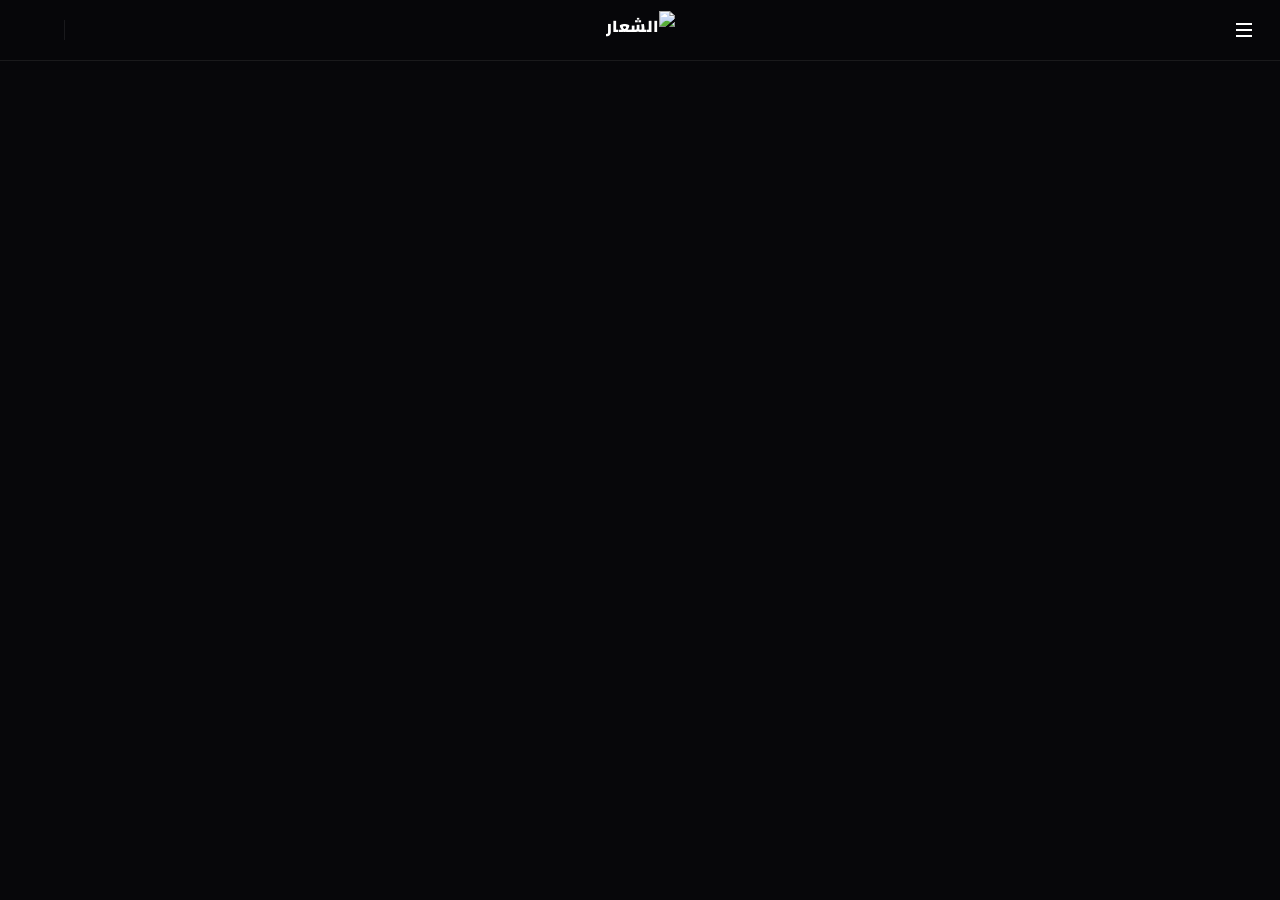
==== public/index.html @ fe0e0aca "Add files via upload" ====
<!DOCTYPE html>
<html lang="ar" dir="rtl">
<head>
<meta charset="UTF-8">
<meta name="viewport" content="width=device-width, initial-scale=1.0">
<title>الموقع</title>
<meta name="description" content="الموقع">
<link rel="preconnect" href="https://fonts.googleapis.com">
<link href="https://fonts.googleapis.com/css2?family=Cairo:wght@400;600;700;900&family=Tajawal:wght@300;400;500;700&family=Almarai:wght@400;700;800&family=Reem+Kufi:wght@400;700&family=Aref+Ruqaa:wght@400;700&family=Lalezar&family=Markazi+Text:wght@400;600;700&family=Amiri:wght@400;700&family=IBM+Plex+Sans+Arabic:wght@400;600;700&family=Noto+Kufi+Arabic:wght@400;700&display=swap" rel="stylesheet">
<link rel="stylesheet" href="/css/style.css">
</head>
<body>

<div class="topbar">
  <div class="topbar-side">
    <button class="burger" id="burger" aria-label="القائمة"><span></span><span></span><span></span></button>
  </div>
  <div class="brand"><img src="https://karftzjwbmknyditmuoc.supabase.co/storage/v1/object/public/Icon/Asber.png" alt="الشعار" class="brand-logo"></div>
  <div class="topbar-side topbar-actions" style="justify-content:flex-end;">
    <button class="topbar-icon-btn" id="searchBtn" title="بحث"></button>
    <button class="topbar-icon-btn" id="askBtn" title="اطرح سؤالك"></button>
    <span class="topbar-sep"></span>
    <span id="publishBadge" class="publish-badge" style="display:none;"></span>
    <button class="topbar-icon-btn" id="saveBtn" title="حفظ" style="display:none;"></button>
    <button class="topbar-icon-btn" id="inboxBtn" title="صندوق الأسئلة" style="display:none;"></button>
    <button class="topbar-icon-btn" id="authBtn" title="تسجيل الدخول"></button>
  </div>
</div>

<div id="editToolbar" class="edit-toolbar"></div>

<div class="overlay" id="overlay"></div>
<div id="lockScreen" class="lock-screen">
  <div class="auth-screen">
    <div class="auth-body">
      <div id="lockFormWrap">
        <div class="auth-head">
          <div class="auth-title">تسجيل دخول المؤسس</div>
          <div class="auth-sub">سجّل الدخول بالبريد المصرح له لإدارة الموقع.</div>
        </div>
        <div class="steps">
          <span class="dot active" id="lockDot1"></span>
          <span class="dot" id="lockDot2"></span>
        </div>
        <div id="lockStep1">
          <div class="fields-group">
            <div class="field-row">
              <input type="email" id="lockEmailInput" class="fi" placeholder="بريدك الإلكتروني">
            </div>
          </div>
          <button class="btn-main" id="lockSendBtn">
            <span id="lockSendText">إرسال رمز الدخول</span>
            <span class="sp" id="lockSendSp"></span>
          </button>
        </div>
        <div id="lockStep2" style="display:none;">
          <input type="text" id="lockCodeInput" class="otp-fi" placeholder="000000" inputmode="numeric" maxlength="8">
          <button class="btn-main" id="lockVerifyBtn">
            <span id="lockVerifyText">تأكيد</span>
            <span class="sp" id="lockVerifySp"></span>
          </button>
          <div class="resend-row">لم يصلك الرمز؟ <button class="lnk" id="lockCodeBack">رجوع وإعادة المحاولة</button></div>
        </div>
        <div class="links-row">
          <span></span>
          <button class="lnk dim" id="lockCancelBtn">إلغاء</button>
        </div>
      </div>
      <div id="lockDeniedWrap" style="display:none;">
        <div class="auth-head">
          <div class="auth-title">غير مصرّح</div>
          <div class="auth-sub">البريد <b id="deniedEmail"></b> غير مصرح له بالوصول إلى لوحة التحكم.</div>
        </div>
        <button class="btn-main" id="lockLogoutBtn">تسجيل الخروج وتجربة بريد آخر</button>
        <div class="links-row">
          <span></span>
          <button class="lnk dim" id="lockDeniedClose">إغلاق</button>
        </div>
      </div>
      <div class="vm-row" id="lockStatus" style="text-align:center;"></div>
    </div>
  </div>
</div>
<aside class="sidebar" id="sidebar">
  <div class="sidebar-inner" id="sidebarInner">
    <div class="menu-tree" id="menuTree"></div>
  </div>
</aside>

<main id="mainContent"></main>

<footer id="siteFooter"></footer>

<div class="modal-bg" id="modalBg">
  <div class="modal">
    <h4 id="modalTitle">إنشاء صفحة</h4>
    <input type="text" id="modalInput" placeholder="اسم الصفحة">
    <div class="type-select" id="typeSelect">
      <button type="button" class="type-opt active" data-type="content" id="typeContentBtn"></button>
      <button type="button" class="type-opt" data-type="qa" id="typeQaBtn"></button>
    </div>
    <select id="modalParent"></select>
    <div class="modal-actions">
      <button id="modalCancel">إلغاء</button>
      <button class="primary" id="modalConfirm">حفظ</button>
    </div>
  </div>
</div>

<div class="modal-bg" id="videoModalBg">
  <div class="modal">
    <h4>إدراج رابط</h4>
    <input type="text" id="videoUrlInput" placeholder="الصق رابط يوتيوب، رابط فيديو مباشر، أو أي رابط آخر">
    <div class="modal-actions">
      <button id="videoCancel">إلغاء</button>
      <button class="primary" id="videoConfirm">إدراج</button>
    </div>
  </div>
</div>

<div class="modal-bg" id="authModalBg">
  <div class="modal">
    <h4>تسجيل الدخول</h4>
    <div id="authStep1">
      <input type="email" id="authEmailInput" placeholder="بريدك الإلكتروني">
      <div class="modal-actions">
        <button id="authCancel">إلغاء</button>
        <button class="primary" id="authSend">إرسال رمز الدخول</button>
      </div>
    </div>
    <div id="authStep2" style="display:none;">
      <p class="empty-hint" style="margin-bottom:10px;">أدخل الرمز المكوّن من 6 أرقام المرسل إلى بريدك.</p>
      <input type="text" id="authCodeInput" placeholder="رمز الدخول" inputmode="numeric" maxlength="8">
      <div class="modal-actions">
        <button id="authCodeCancel">إلغاء</button>
        <button class="primary" id="authVerify">تأكيد</button>
      </div>
    </div>
    <div class="empty-hint" id="authStatus" style="margin-top:10px;"></div>
  </div>
</div>

<div class="modal-bg" id="accountModalBg">
  <div class="modal">
    <h4>حسابك</h4>
    <div class="empty-hint" id="accountEmailDisplay" style="margin-bottom:14px;"></div>
    <div class="modal-actions">
      <button id="accountCancel">إغلاق</button>
      <button class="primary" id="accountLogoutBtn">تسجيل الخروج</button>
    </div>
  </div>
</div>

<div class="fullpage-bg" id="askModalBg">
  <div class="fullpage-header">
    <h4>اطرح سؤالك</h4>
    <button class="icon-btn" id="askCancel"></button>
  </div>
  <div class="fullpage-body">
    <textarea id="askQuestionInput" class="fullpage-input" rows="6" placeholder="اكتب سؤالك كاملًا هنا..." style="resize:vertical;"></textarea>
    <div class="empty-hint" id="askStatus" style="margin:10px 0 14px;"></div>
    <button class="text-btn primary" id="askSend" style="width:100%;">إرسال السؤال</button>
    <div id="myQuestionsWrap"></div>
  </div>
</div>

<div class="fullpage-bg" id="searchModalBg">
  <div class="fullpage-header">
    <h4>البحث في الموقع</h4>
    <button class="icon-btn" id="searchCancel"></button>
  </div>
  <div class="fullpage-body">
    <input type="text" id="searchInput" class="fullpage-input" placeholder="اكتب أي كلمة أو جملة...">
    <div id="searchResults" class="search-results"></div>
  </div>
</div>

<div id="toast" class="toast"></div>

<script src="https://cdn.jsdelivr.net/npm/@supabase/supabase-js@2"></script>
<script src="https://cdn.jsdelivr.net/npm/dompurify@3/dist/purify.min.js"></script>
<script src="/js/script.js"></script>
</body>
</html>
---- css/style.css ----
:root{
    --bg:#07070a;
    --bg-panel:#121218;
    --bg-soft:#181821;
    --line:rgba(255,255,255,.08);
    --text:#ffffff;
    --text-dim:#9b9ba8;
    --accent:#2dd4bf;
    --accent-blue:#5eead4;
    --danger:#ef4444;
    --radius-lg:20px;
    --radius-md:14px;
    --radius-sm:10px;
    --shadow-card:0 8px 28px rgba(0,0,0,.35);
  }
  *{box-sizing:border-box;}
  html,body{margin:0;padding:0;}
  body{
    background:var(--bg);
    color:var(--text);
    font-family:'Tajawal', sans-serif;
    min-height:100vh;
    overflow-x:hidden;
  }
  h1,h2,h3,.brand,.page-title{font-family:'Cairo', sans-serif;}
  svg{display:block;}

  .topbar{
    position:sticky; top:0; z-index:40;
    display:grid; grid-template-columns:1fr auto 1fr; align-items:center;
    padding:11px 20px;
    background:rgba(7,7,10,.92);
    backdrop-filter:blur(18px) saturate(140%);
    -webkit-backdrop-filter:blur(18px) saturate(140%);
    border-bottom:1px solid var(--line);
  }
  .topbar-side{display:flex;align-items:center;}
  .burger{
    width:32px;height:32px;border:none;border-radius:8px;
    background:transparent;cursor:pointer;display:flex;flex-direction:column;
    align-items:center;justify-content:center;gap:4px;
  }
  .burger span{display:block;width:16px;height:2px;background:var(--text);transition:.25s;}
  .burger.open span:nth-child(1){transform:translateY(6px) rotate(45deg);}
  .burger.open span:nth-child(2){opacity:0;}
  .burger.open span:nth-child(3){transform:translateY(-6px) rotate(-45deg);}
  .brand{font-weight:900;font-size:16px;letter-spacing:.5px;color:var(--text);display:flex;align-items:center;justify-self:center;}
  .brand span{border-bottom:2px solid var(--accent);}
  .brand-logo{height:38px;width:auto;display:block;}
  .topbar-actions{display:flex;align-items:center;gap:2px;}
  .topbar-sep{width:1px;height:20px;background:var(--line);margin:0 4px;}
  .topbar-icon-btn{
    width:38px;height:38px;border-radius:var(--radius-sm);background:transparent;border:none;
    color:var(--text-dim);cursor:pointer;display:flex;align-items:center;justify-content:center;transition:.15s;
  }
  .topbar-icon-btn:hover{color:var(--text);background:rgba(255,255,255,.06);}
  .topbar-icon-btn:active{transform:scale(.9);}
  .publish-badge{
    display:inline-flex;align-items:center;gap:5px;font-size:11.5px;
    padding:5px 10px;border-radius:20px;white-space:nowrap;font-family:'Tajawal';
    transition:.2s;
  }
  .publish-badge.dirty{background:rgba(234,179,8,.15);color:#eab308;}
  .publish-badge.clean{background:rgba(74,222,128,.12);color:#4ade80;}
  .search-results{margin:14px 0 6px;}
  .fullpage-bg{
    position:fixed;inset:0;z-index:70;background:var(--bg);
    display:none;flex-direction:column;
  }
  .fullpage-bg.show{display:flex;}
  .fullpage-header{
    display:flex;align-items:center;justify-content:space-between;
    padding:16px 20px;border-bottom:1px solid var(--line);flex-shrink:0;
  }
  .fullpage-header h4{margin:0;font-size:17px;font-weight:800;color:var(--text);}
  .fullpage-body{flex:1;overflow-y:auto;padding:24px 20px 60px;max-width:640px;margin:0 auto;width:100%;box-sizing:border-box;}
  .fullpage-input{
    width:100%;padding:12px 18px;background:var(--bg-panel);border:1.5px solid var(--line);
    color:var(--text);border-radius:var(--radius-lg);font-family:'Tajawal';font-size:14px;transition:.15s;box-sizing:border-box;
  }
  .fullpage-input:focus{outline:none;border-color:var(--accent);}
  .search-result{
    padding:12px 4px;border-bottom:1px solid var(--line);cursor:pointer;transition:background .15s;border-radius:var(--radius-sm);
  }
  .search-result:hover{background:rgba(255,255,255,.04);}
  .search-result:last-child{border-bottom:none;}
  .search-result-title{font-size:13px;font-weight:700;color:var(--accent-blue);margin-bottom:3px;}
  .search-result-snippet{font-size:13px;color:var(--text-dim);line-height:1.6;}
  .search-result-snippet mark{background:rgba(45,212,191,.28);color:var(--text);border-radius:3px;padding:0 2px;}

  .overlay{
    position:fixed;inset:0;background:rgba(0,0,0,.95);
    opacity:0;pointer-events:none;transition:.25s;z-index:45;
  }
  .overlay.show{opacity:1;pointer-events:auto;}
  /* القائمة الجانبية: تظليل كامل للشاشة، والأزرار تظهر في المنتصف بلا أي
     خلفية أو بطاقات — نص فقط، والصفحة الحالية بلون التمييز الأزرق. الإغلاق
     يصير بالنقر في أي مكان خارج الأزرار نفسها. */
  .sidebar{
    position:fixed; inset:0; background:transparent;
    display:flex; align-items:center; justify-content:center;
    opacity:0; pointer-events:none; transition:opacity .25s ease;
    z-index:50; padding:60px 20px;
  }
  .sidebar.open{opacity:1; pointer-events:auto;}
  .sidebar-inner{
    width:100%; max-width:420px; max-height:80vh; overflow-y:auto;
    display:flex; flex-direction:column; align-items:stretch; gap:2px;
    transform:translateY(14px); transition:transform .3s ease;
    scrollbar-width:thin; padding:4px 2px;
  }
  .sidebar.open .sidebar-inner{transform:translateY(0);}
  .icon-btn{
    background:none;border:1px solid transparent;color:var(--text-dim);cursor:pointer;
    width:32px;height:32px;border-radius:var(--radius-sm);display:flex;align-items:center;justify-content:center;transition:.15s;
  }
  .icon-btn:hover{color:var(--text);border-color:var(--line);background:var(--bg-soft);}
  .icon-btn:active{transform:scale(.92);}
  .menu-tree{display:flex;flex-direction:column;align-items:stretch;gap:2px;}
  .menu-item{display:flex;align-items:center;justify-content:center;gap:4px;padding:0;}
  .menu-item a{
    flex:1;display:flex;align-items:center;justify-content:center;text-align:center;
    color:var(--text);text-decoration:none;padding:13px 10px;font-size:19px;font-weight:600;
    background:none;border-radius:0;transition:.15s;
  }
  .menu-item a:hover{color:var(--accent-blue);transform:scale(1.03);}
  .menu-item a:active{transform:scale(.98);}
  .menu-item a.active{color:var(--accent-blue);font-weight:800;}
  .caret{cursor:pointer;color:var(--text-dim);width:24px;height:24px;display:flex;align-items:center;justify-content:center;transition:transform .15s, color .15s;flex-shrink:0;}
  .caret:hover{color:var(--text);}
  .caret.rot{transform:rotate(180deg);}
  .menu-children{
    display:flex;flex-direction:column;align-items:stretch;
    max-height:0;overflow:hidden;opacity:0;
    transition:max-height .3s ease, opacity .25s ease;
  }
  .menu-children.open{max-height:2000px;opacity:1;}
  .menu-children .menu-item a{font-size:15.5px;font-weight:500;padding:9px 10px;color:var(--text-dim);}
  .menu-children .menu-item a:hover{color:var(--accent-blue);}
  .menu-children .menu-item a.active{color:var(--accent-blue);font-weight:700;}
  .mini-btn{
    background:none;border:none;color:var(--text-dim);cursor:pointer;
    width:26px;height:26px;display:flex;align-items:center;justify-content:center;border-radius:var(--radius-sm);
    transition:.15s;flex-shrink:0;
  }
  .menu-item .mini-btn{opacity:0;}
  .menu-item:hover .mini-btn{opacity:.7;}
  .mini-btn:hover{opacity:1 !important;color:var(--text);}
  .mini-btn:active{transform:scale(.85);}
  .drag-handle{cursor:grab;}
  .drag-handle:active{cursor:grabbing;}
  .menu-item.dragging{opacity:.35;}
  .menu-item.drag-over{border-top:2px solid var(--accent-blue);}
  .sidebar-foot{padding:16px 4px 4px;}
  .add-root-btn{
    width:100%;padding:11px;border:1px dashed var(--line);color:var(--text-dim);
    background:transparent;border-radius:var(--radius-sm);cursor:pointer;
    display:flex;align-items:center;justify-content:center;gap:8px;transition:.15s;
  }
  .add-root-btn:hover{border-color:var(--accent);color:var(--accent);}
  .add-root-btn:active{transform:scale(.97);}

  @keyframes pageEnter{
    from{opacity:0;transform:translateY(8px);}
    to{opacity:1;transform:translateY(0);}
  }
  main#mainContent.page-enter{animation:pageEnter .3s ease;}

  main{max-width:none;margin:0;padding:22px 12px 100px;}
  .page-title{font-size:30px;margin:0 0 6px;font-weight:800;letter-spacing:-.3px;}
  .page-sub{color:var(--text-dim);font-size:13px;margin-bottom:22px;}

  .save-status{
    font-size:12px;color:var(--text-dim);white-space:nowrap;transition:.2s;min-width:0;
  }
  .save-status.pending{color:var(--text-dim);}
  .save-status.ok{color:#4ade80;}
  .save-status.err{color:var(--danger);}

  .field-label{color:var(--text-dim);font-size:12px;margin:0 2px 4px;}

  /* الشريط العلوي الموحّد لأدوات التحرير (وضع المؤسس) — يبقى ظاهرًا وثابتًا
     أسفل القائمة العلوية مباشرة مهما طال المقال أو تم التمرير لأسفل. */
  .edit-toolbar{
    display:none;flex-wrap:nowrap;align-items:center;gap:4px;
    position:sticky;top:60px;z-index:39;
    padding:8px 14px;overflow-x:auto;
    background:rgba(7,7,10,.97);
    backdrop-filter:blur(18px) saturate(140%);
    -webkit-backdrop-filter:blur(18px) saturate(140%);
    border-bottom:1px solid var(--line);
    scrollbar-width:thin;
  }
  .edit-toolbar.show{display:flex;}
  .edit-toolbar .et-btn, .edit-toolbar button.et-btn, .edit-toolbar label.et-btn{
    background:transparent;border:1px solid transparent;color:var(--text);
    width:36px;height:36px;min-width:36px;border-radius:var(--radius-sm);cursor:pointer;
    display:flex;align-items:center;justify-content:center;transition:.15s;flex-shrink:0;
  }
  .edit-toolbar .et-btn:hover{border-color:var(--line);background:var(--bg-soft);}
  .edit-toolbar .et-btn:active{transform:scale(.9);}
  .edit-toolbar .sep{width:1px;height:24px;background:var(--line);margin:0 4px;flex-shrink:0;}
  .block-format-select, .font-family-select, .font-size-select{
    background:none;border:none;color:var(--text-dim);
    border-radius:0;padding:8px 4px;font-family:'Tajawal';font-size:13px;
    cursor:pointer;flex-shrink:0;max-width:120px;
  }
  .block-format-select:hover, .font-family-select:hover, .font-size-select:hover{color:var(--text);}
  .font-family-select{max-width:150px;}
  .font-size-select{max-width:90px;}
  .font-family-select option{background:var(--bg-panel);color:var(--text);}
  .color-swatches{display:flex;gap:5px;flex-shrink:0;padding:0 2px;}
  .color-swatch{
    width:22px;height:22px;border-radius:50%;cursor:pointer;flex-shrink:0;
    border:2px solid var(--line);padding:0;transition:.15s;
    display:flex;align-items:center;justify-content:center;color:var(--text-dim);
  }
  .color-swatch:hover{transform:scale(1.15);border-color:var(--text-dim);}
  .color-swatch svg{width:11px;height:11px;}
  .edit-toolbar .save-status{margin-inline-start:auto;padding-inline-start:10px;flex-shrink:0;}
  .edit-toolbar .et-btn.active{background:var(--accent);color:#0a0a0d;border-color:var(--accent);}

  /* مقتطف كود داخل المحتوى */
  .inline-code, code.inline-code{
    font-family:'Courier New', ui-monospace, monospace;
    background:rgba(255,255,255,.08);border:1px solid var(--line);
    padding:2px 6px;border-radius:4px;font-size:.9em;direction:ltr;display:inline-block;
  }

  /* جدول داخل المحتوى */
  .content-table{
    width:100%;border-collapse:collapse;margin:14px 0;
  }
  .content-table td{
    border:1px solid var(--line);padding:9px 12px;text-align:right;vertical-align:top;
    min-width:40px;
  }
  .content-table tr:nth-child(even){background:rgba(255,255,255,.03);}

  /* وضع الكتابة بدون إلهاء */
  body.focus-mode .sidebar{display:none !important;}
  body.focus-mode #searchBtn, body.focus-mode #askBtn, body.focus-mode #inboxBtn,
  body.focus-mode .burger, body.focus-mode .brand{opacity:.25;pointer-events:none;}
  body.focus-mode footer{display:none;}
  body.focus-mode main#mainContent{
    max-width:760px;margin:0 auto;font-size:17px;
  }
  body.focus-mode .content-box{min-height:60vh;}

  .content-box{
    line-height:1.9;font-size:16px;color:#dcdfe6;
    min-height:200px;outline:none;
  }
  .content-box[contenteditable="true"]{
    border:1px solid var(--line);border-radius:var(--radius-md);padding:20px;
    background:none;
  }
  .empty-hint{color:var(--text-dim);font-style:italic;}
  .helper-note{color:var(--text-dim);font-size:12px;margin-top:8px;display:flex;align-items:center;gap:6px;}

  /* معاينة قبل النشر */
  .hidden-in-preview{display:none !important;}
  .preview-active{cursor:default;}
  .preview-exit-btn{
    position:fixed;bottom:24px;inset-inline:0;margin:0 auto;width:fit-content;
    display:flex;align-items:center;gap:8px;
    background:var(--accent);color:#0a0a0d;border:none;
    padding:12px 20px;border-radius:30px;font-family:'Tajawal';font-size:14px;font-weight:700;
    cursor:pointer;z-index:60;box-shadow:0 8px 30px rgba(0,0,0,.4);
  }
  .preview-exit-btn:active{transform:scale(.96);}

  .media-block{position:relative;margin:12px 0;border-radius:var(--radius-sm);overflow:hidden;line-height:0;}
  .media-block img, .media-block video{width:100%;display:block;border-radius:var(--radius-sm);}
  .media-block iframe{width:100%;height:360px;display:block;border-radius:var(--radius-sm);border:none;}
  .media-controls{
    position:absolute;top:8px;left:8px;display:flex;gap:6px;
    opacity:0;transition:opacity .15s;
  }
  .media-block:hover .media-controls{opacity:1;}
  .mctrl{
    width:30px;height:30px;border-radius:var(--radius-sm);background:rgba(10,10,10,.75);
    border:1px solid rgba(255,255,255,.18);color:#fff;cursor:pointer;
    display:flex;align-items:center;justify-content:center;
  }
  .mctrl:hover{border-color:#fff;}
  .mctrl.danger:hover{border-color:var(--danger);color:var(--danger);}

  .admin-panel{
    margin-top:26px;padding:18px;border:1px solid var(--line);border-radius:var(--radius-lg);
    background:var(--bg-soft);
  }
  .admin-panel .label{
    color:var(--text-dim);font-size:11px;margin-bottom:12px;font-weight:700;
    text-transform:uppercase;letter-spacing:.6px;
  }
  .admin-row{display:flex;gap:16px;flex-wrap:wrap;}
  .admin-panel button{
    background:none;border:none;color:var(--text-dim);
    width:38px;height:38px;border-radius:var(--radius-sm);cursor:pointer;
    display:flex;align-items:center;justify-content:center;transition:.15s;
  }
  .admin-panel button:hover{color:var(--accent);}
  .admin-panel button:active{opacity:.7;}
  .admin-panel button.danger:hover{color:var(--danger);}
  .admin-panel button.labeled-btn{
    width:auto;height:auto;padding:4px 0;gap:8px;font-family:'Tajawal';font-size:13px;
  }
  .admin-panel button.labeled-btn:hover{text-decoration:underline;text-underline-offset:3px;}
  .admin-panel button.labeled-btn svg{flex-shrink:0;width:16px;height:16px;}
  input[type=file]{display:none;}

  .qa-item{
    border:none;border-bottom:1px solid var(--line);padding:16px 4px;
    background:transparent;margin-bottom:0;transition:background .15s;border-radius:var(--radius-sm);
  }
  .qa-item:hover{background:rgba(255,255,255,.04);}
  .qa-item:last-child{border-bottom:none;}
  .qa-item.qa-editing{padding:18px 4px;background:var(--bg-soft);border-bottom:none;margin-bottom:10px;}
  .qa-q{font-weight:700;color:var(--text);margin-bottom:6px;cursor:pointer;display:flex;justify-content:space-between;align-items:center;}
  .qa-q:hover{color:var(--accent-blue);}
  .qa-a{color:#cfd2da;line-height:1.8;display:none;margin-top:10px;}
  .qa-a.open{display:block;}
  .qa-a-label{color:var(--text-dim);}
  .qa-item .row-actions{display:flex;align-items:center;gap:6px;}
  .qa-form{margin-top:8px;}
  .qa-form input, .qa-form textarea{
    width:100%;padding:11px 16px;margin-bottom:8px;background:var(--bg-panel);border:1.5px solid var(--line);
    color:var(--text);border-radius:var(--radius-lg);font-family:'Tajawal';transition:.15s;
  }
  .qa-form input:focus, .qa-form textarea:focus{outline:none;border-color:var(--accent);}
  .qa-edit-actions{display:flex;gap:8px;margin-top:10px;}
  .text-btn{
    padding:9px 6px;border-radius:var(--radius-sm);border:none;background:none;
    color:var(--text-dim);cursor:pointer;font-family:'Tajawal';font-size:13px;transition:.15s;
  }
  .text-btn:hover{color:var(--text);text-decoration:underline;text-underline-offset:3px;}
  .text-btn:active{opacity:.7;}
  .text-btn.primary{background:none;border:none;color:var(--accent);font-weight:700;}
  .text-btn.primary:hover{text-decoration:underline;text-underline-offset:3px;}

  .hub-grid{display:flex;flex-direction:column;gap:10px;margin-top:6px;}
  .hub-card{
    display:flex;align-items:center;justify-content:space-between;gap:10px;
    padding:16px 6px;border:none;border-bottom:1px solid var(--line);border-radius:var(--radius-sm);
    background:transparent;color:var(--text);text-decoration:none;
    transition:background .15s;
  }
  .hub-card:hover{background:rgba(255,255,255,.04);}
  .hub-card:active{background:rgba(255,255,255,.06);transform:scale(.99);}
  .hub-card:last-child{border-bottom:none;}
  .hub-card-title{font-size:15.5px;font-weight:700;}
  .enter-arrow{transform:scaleX(-1);color:var(--text-dim);transition:.15s;}
  .hub-card:hover .enter-arrow{color:var(--accent);}

  .modal-bg{position:fixed;inset:0;background:rgba(6,7,10,.7);backdrop-filter:blur(3px);display:none;align-items:center;justify-content:center;z-index:60;}
  .modal-bg.show{display:flex;}
  .modal{
    background:var(--bg-soft);border:1px solid var(--line);border-radius:var(--radius-lg);
    padding:24px;width:340px;max-width:90vw;box-shadow:0 20px 60px rgba(0,0,0,.5);
  }
  .modal h4{margin:0 0 14px;color:var(--text);font-weight:700;}
  .modal input, .modal select, .modal textarea{
    width:100%;padding:11px 16px;margin-bottom:12px;background:var(--bg-panel);border:1.5px solid var(--line);
    color:var(--text);border-radius:var(--radius-lg);font-family:'Tajawal';font-size:14px;transition:.15s;
  }
  .modal input:focus, .modal select:focus, .modal textarea:focus{outline:none;border-color:var(--accent);}
  .type-select{display:flex;gap:18px;margin-bottom:12px;justify-content:center;}
  .type-opt{
    flex:0 0 auto;padding:6px 2px;border:none;border-bottom:2px solid transparent;background:none;color:var(--text-dim);
    cursor:pointer;display:flex;align-items:center;justify-content:center;gap:6px;font-size:13px;font-family:'Tajawal';transition:.15s;
  }
  .type-opt.active{border-color:var(--accent);color:var(--accent);}
  .modal-actions{display:flex;gap:14px;justify-content:flex-end;}
  .modal-actions button{padding:9px 4px;border-radius:0;border:none;background:none;color:var(--text-dim);cursor:pointer;transition:.15s;}
  .modal-actions button:hover{color:var(--text);text-decoration:underline;text-underline-offset:3px;}
  .modal-actions button:active{opacity:.7;}
  .modal-actions button.primary{color:var(--accent);font-weight:700;}
  .modal-actions button.primary:hover{text-decoration:underline;text-underline-offset:3px;}

  footer{
    display:flex;align-items:center;justify-content:center;gap:8px;
    text-align:center;color:var(--text-dim);font-size:12px;padding:26px;
  }
  .toast{
    position:fixed;bottom:24px;left:50%;transform:translateX(-50%) translateY(20px);
    background:var(--accent);color:#07070a;padding:11px 22px;border-radius:var(--radius-md);
    font-size:13px;font-weight:700;opacity:0;pointer-events:none;transition:.25s;z-index:100;
    box-shadow:0 8px 24px rgba(0,0,0,.4);
  }
  .toast.show{opacity:1;transform:translateX(-50%) translateY(0);}
  .lock-screen{
    position:fixed;inset:0;z-index:90;display:none;
  }

  /* ---- تصميم شاشة دخول المؤسس (مطابق لتصميم login.css المرسل) ---- */
  .auth-screen{
    --lock-accent:#4e6bff;
    min-height:100dvh;width:100%;
    display:flex;flex-direction:column;align-items:center;justify-content:center;
    background:radial-gradient(circle at 50% 0%, #15151e 0%, #000 70%);
    position:relative;
  }
  .auth-body{
    position:relative;z-index:1;width:100%;max-width:480px;margin:auto;
    padding:40px 0;display:flex;flex-direction:column;gap:0;
  }
  .auth-head{padding:0 20px 24px;}
  .auth-title{font-size:1.55rem;font-weight:900;letter-spacing:-.3px;color:#fff;font-family:'Cairo',sans-serif;}
  .auth-sub{font-size:.86rem;color:rgba(255,255,255,.45);margin-top:5px;line-height:1.65;}
  .auth-sub b{color:rgba(255,255,255,.85);}
  .steps{display:flex;gap:6px;padding:0 20px 22px;}
  .dot{width:6px;height:6px;border-radius:50%;background:rgba(255,255,255,.2);transition:all .3s;}
  .dot.active{background:var(--lock-accent);width:20px;border-radius:3px;}
  .dot.done{background:rgba(78,107,255,.4);}
  .fields-group{margin-top:0;border-top:1px solid rgba(255,255,255,.12);}
  .field-row{display:flex;align-items:center;margin:0 20px;border-bottom:1px solid rgba(255,255,255,.12);}
  .fi{
    flex:1;background:transparent;border:none;padding:17px 0;color:#fff;
    font-family:'Tajawal',sans-serif;font-size:1rem;outline:none;
    direction:ltr;text-align:right;min-width:0;width:100%;
  }
  .fi::placeholder{color:rgba(255,255,255,.28);direction:rtl;}
  .otp-fi{
    display:block;width:100%;background:transparent;border:none;
    padding:22px 20px;color:#fff;outline:none;font-family:'Tajawal',sans-serif;
    font-size:2.4rem;font-weight:700;letter-spacing:16px;text-align:center;direction:ltr;
    box-sizing:border-box;
  }
  .otp-fi::placeholder{color:rgba(255,255,255,.18);letter-spacing:12px;}
  .vm-row{padding:8px 20px 0;font-size:.75rem;min-height:20px;color:rgba(255,255,255,.35);}
  .vm-row.ok{color:#4CAF50;}
  .vm-row.err{color:#ff5252;}
  .btn-main{
    width:calc(100% - 40px);margin:24px 20px 0;padding:16px 20px;border:none;
    background:var(--lock-accent);color:#fff;font-family:'Tajawal',sans-serif;
    font-size:1rem;font-weight:700;cursor:pointer;
    display:flex;align-items:center;justify-content:center;gap:8px;
    border-radius:14px;transition:opacity .18s, transform .1s;
  }
  .btn-main:disabled{opacity:.35;cursor:not-allowed;}
  .btn-main:not(:disabled):active{opacity:.85;transform:scale(.99);}
  .links-row{display:flex;align-items:center;justify-content:space-between;padding:16px 20px 0;font-size:.83rem;color:rgba(255,255,255,.38);}
  .lnk{background:none;border:none;color:var(--lock-accent);font-family:'Tajawal',sans-serif;font-size:.83rem;cursor:pointer;padding:0;font-weight:600;}
  .lnk.dim{color:rgba(255,255,255,.38);font-weight:400;}
  .lnk.dim:hover{color:rgba(255,255,255,.65);}
  .resend-row{padding:16px 20px 0;font-size:.81rem;color:rgba(255,255,255,.35);text-align:center;}
  .sp{width:16px;height:16px;border:2px solid rgba(255,255,255,.25);border-top-color:#fff;border-radius:50%;animation:lockSpin .7s linear infinite;display:none;flex-shrink:0;}
  @keyframes lockSpin{to{transform:rotate(360deg);}}
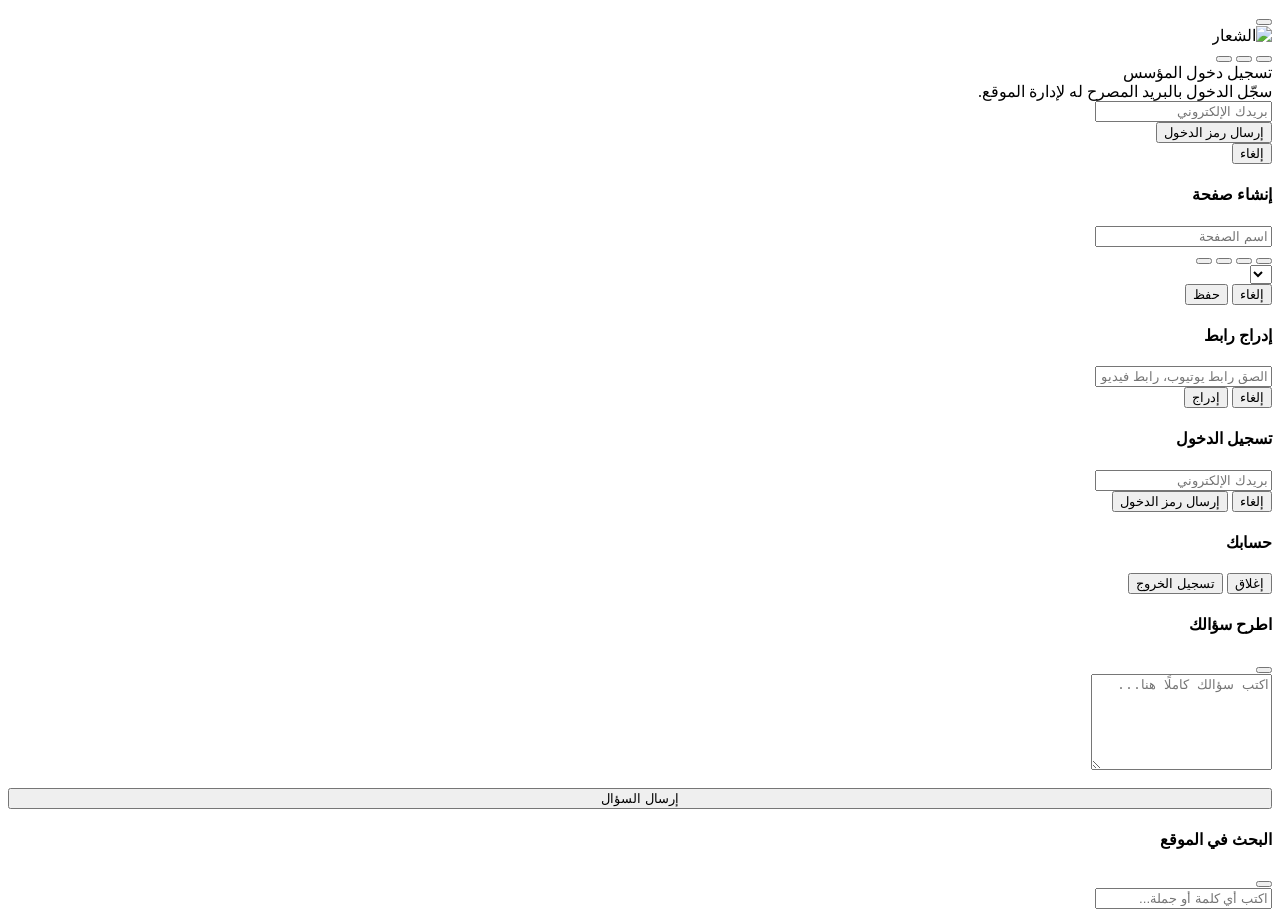
==== commit 62a53289: "Add files via upload" ====
--- a/public/index.html
+++ b/public/index.html
@@ -98,6 +98,8 @@
     <div class="type-select" id="typeSelect">
       <button type="button" class="type-opt active" data-type="content" id="typeContentBtn"></button>
       <button type="button" class="type-opt" data-type="qa" id="typeQaBtn"></button>
+      <button type="button" class="type-opt" data-type="chars" id="typeCharsBtn"></button>
+      <button type="button" class="type-opt" data-type="game" id="typeGameBtn"></button>
     </div>
     <select id="modalParent"></select>
     <div class="modal-actions">
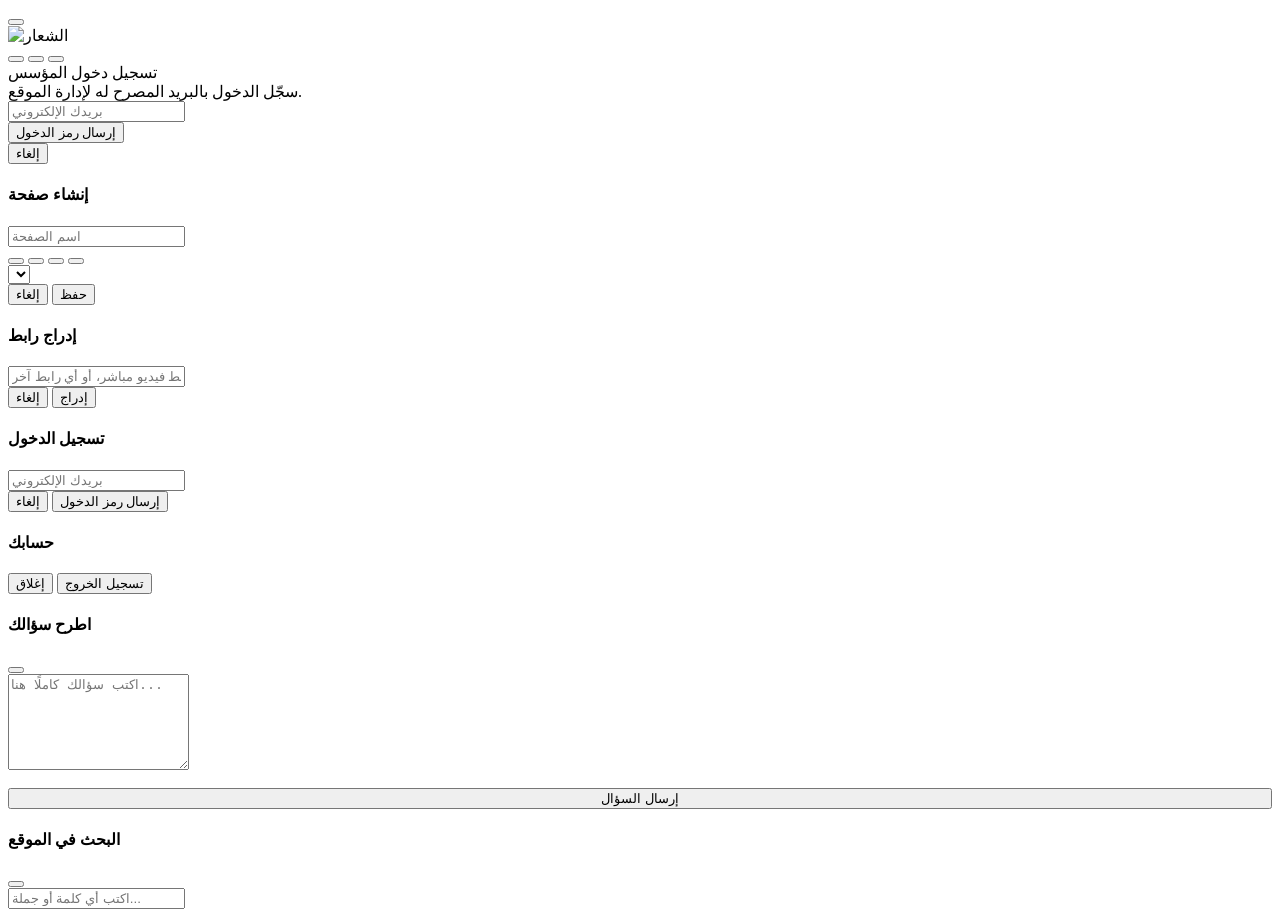
==== commit 5543a75d: "Add files via upload" ====
--- a/public/index.html
+++ b/public/index.html
@@ -1,12 +1,12 @@
 <!DOCTYPE html>
-<html lang="ar" dir="rtl">
+<html lang="en" dir="ltr">
 <head>
 <meta charset="UTF-8">
 <meta name="viewport" content="width=device-width, initial-scale=1.0">
 <title>الموقع</title>
 <meta name="description" content="الموقع">
 <link rel="preconnect" href="https://fonts.googleapis.com">
-<link href="https://fonts.googleapis.com/css2?family=Cairo:wght@400;600;700;900&family=Tajawal:wght@300;400;500;700&family=Almarai:wght@400;700;800&family=Reem+Kufi:wght@400;700&family=Aref+Ruqaa:wght@400;700&family=Lalezar&family=Markazi+Text:wght@400;600;700&family=Amiri:wght@400;700&family=IBM+Plex+Sans+Arabic:wght@400;600;700&family=Noto+Kufi+Arabic:wght@400;700&display=swap" rel="stylesheet">
+<link href="https://fonts.googleapis.com/css2?family=Inter:wght@400;500;600;700;800;900&family=Cairo:wght@400;600;700;900&family=Tajawal:wght@300;400;500;700&family=Almarai:wght@400;700;800&family=Reem+Kufi:wght@400;700&family=Aref+Ruqaa:wght@400;700&family=Lalezar&family=Markazi+Text:wght@400;600;700&family=Amiri:wght@400;700&family=IBM+Plex+Sans+Arabic:wght@400;600;700&family=Noto+Kufi+Arabic:wght@400;700&display=swap" rel="stylesheet">
 <link rel="stylesheet" href="/css/style.css">
 </head>
 <body>
@@ -21,6 +21,7 @@
     <button class="topbar-icon-btn" id="askBtn" title="اطرح سؤالك"></button>
     <span class="topbar-sep"></span>
     <span id="publishBadge" class="publish-badge" style="display:none;"></span>
+    <button class="topbar-icon-btn" id="langBtn" title="لغة الموقع" style="display:none;"></button>
     <button class="topbar-icon-btn" id="saveBtn" title="حفظ" style="display:none;"></button>
     <button class="topbar-icon-btn" id="inboxBtn" title="صندوق الأسئلة" style="display:none;"></button>
     <button class="topbar-icon-btn" id="authBtn" title="تسجيل الدخول"></button>
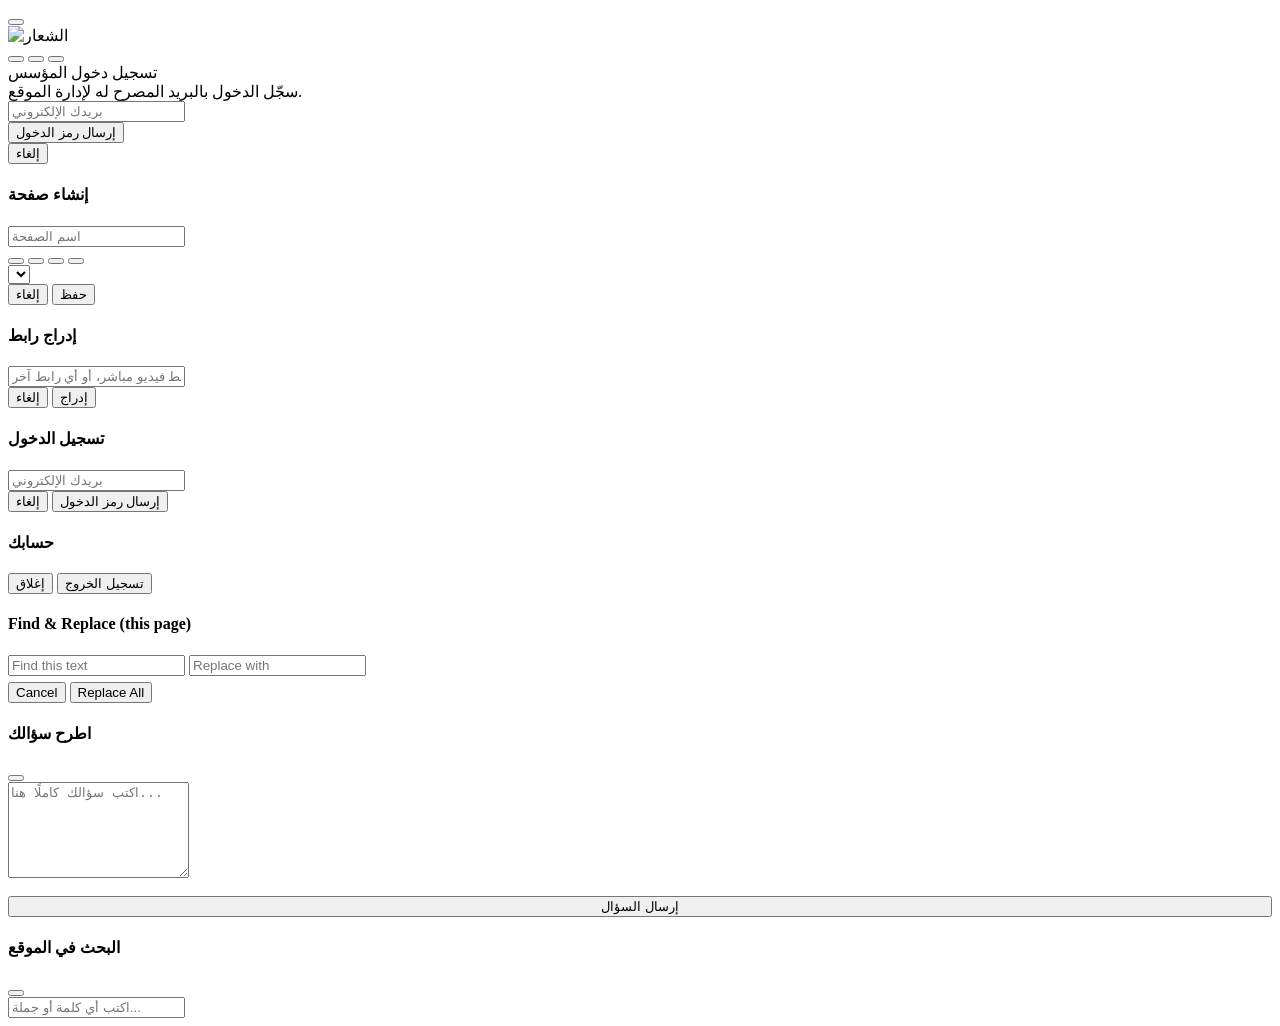
==== commit 7b804a9e: "Add files via upload" ====
--- a/public/index.html
+++ b/public/index.html
@@ -21,7 +21,8 @@
     <button class="topbar-icon-btn" id="askBtn" title="اطرح سؤالك"></button>
     <span class="topbar-sep"></span>
     <span id="publishBadge" class="publish-badge" style="display:none;"></span>
-    <button class="topbar-icon-btn" id="langBtn" title="لغة الموقع" style="display:none;"></button>
+    <button class="topbar-icon-btn" id="langBtn" title="Site Language" style="display:none;"></button>
+    <button class="topbar-icon-btn" id="replaceBtn" title="Find & Replace" style="display:none;"></button>
     <button class="topbar-icon-btn" id="saveBtn" title="حفظ" style="display:none;"></button>
     <button class="topbar-icon-btn" id="inboxBtn" title="صندوق الأسئلة" style="display:none;"></button>
     <button class="topbar-icon-btn" id="authBtn" title="تسجيل الدخول"></button>
@@ -154,6 +155,19 @@
   </div>
 </div>
 
+<div class="modal-bg" id="replaceModalBg">
+  <div class="modal">
+    <h4>Find &amp; Replace (this page)</h4>
+    <input type="text" id="replaceFindInput" placeholder="Find this text">
+    <input type="text" id="replaceWithInput" placeholder="Replace with">
+    <div class="empty-hint" id="replaceStatus" style="margin:6px 0 0;"></div>
+    <div class="modal-actions">
+      <button id="replaceCancel">Cancel</button>
+      <button class="primary" id="replaceConfirm">Replace All</button>
+    </div>
+  </div>
+</div>
+
 <div class="fullpage-bg" id="askModalBg">
   <div class="fullpage-header">
     <h4>اطرح سؤالك</h4>
